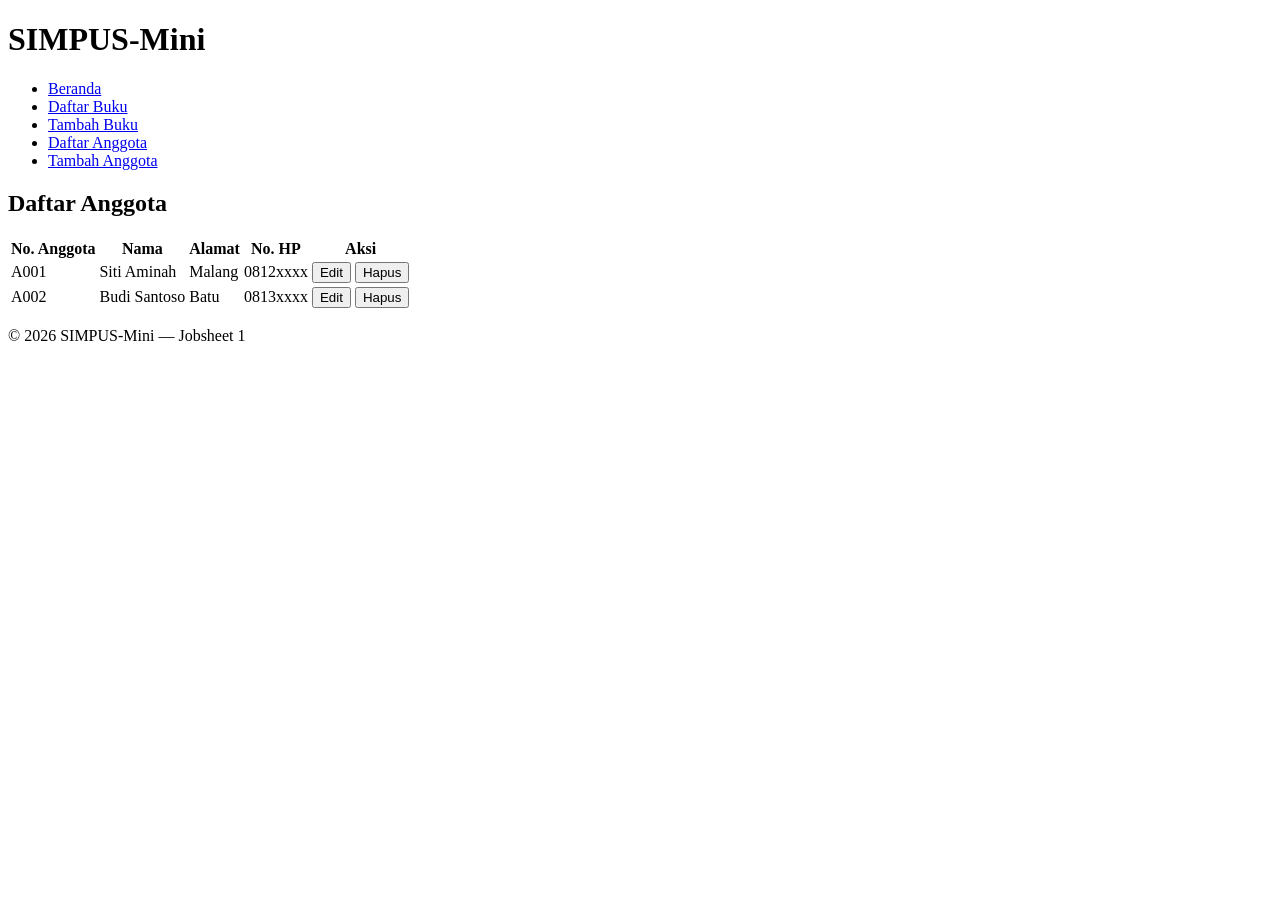
==== anggota/list.html @ 4451a6c2 "anggota/list.html" ====
<!DOCTYPE html>
<html lang="id">
<head>
    <meta charset="UTF-8">
    <title>SIMPUS-Mini | Daftar Anggota</title>
</head>
<body>
    <header>
        <h1>SIMPUS-Mini</h1>
        <nav>
            <ul>
                <li><a href="../index.html">Beranda</a></li>
                <li><a href="../buku/list.html">Daftar Buku</a></li>
                <li><a href="../buku/tambah.html">Tambah Buku</a></li>
                <li><a href="list.html">Daftar Anggota</a></li>
                <li><a href="tambah.html">Tambah Anggota</a></li>
            </ul>
        </nav>
    </header>

    <main>
        <section>
            <h2>Daftar Anggota</h2>
            <table>
                <thead>
                    <tr>
                        <th>No. Anggota</th>
                        <th>Nama</th>
                        <th>Alamat</th>
                        <th>No. HP</th>
                        <th>Aksi</th>
                    </tr>
                </thead>
                <tbody>
                    <tr>
                        <td>A001</td>
                        <td>Siti Aminah</td>
                        <td>Malang</td>
                        <td>0812xxxx</td>
                        <td>
                            <button type="button">Edit</button>
                            <button type="button">Hapus</button>
                        </td>
                    </tr>
                    <tr>
                        <td>A002</td>
                        <td>Budi Santoso</td>
                        <td>Batu</td>
                        <td>0813xxxx</td>
                        <td>
                            <button type="button">Edit</button>
                            <button type="button">Hapus</button>
                        </td>
                    </tr>
                </tbody>
            </table>
        </section>
    </main>

    <footer>
        <p>&copy; 2026 SIMPUS-Mini &mdash; Jobsheet 1</p>
    </footer>
</body>
</html>
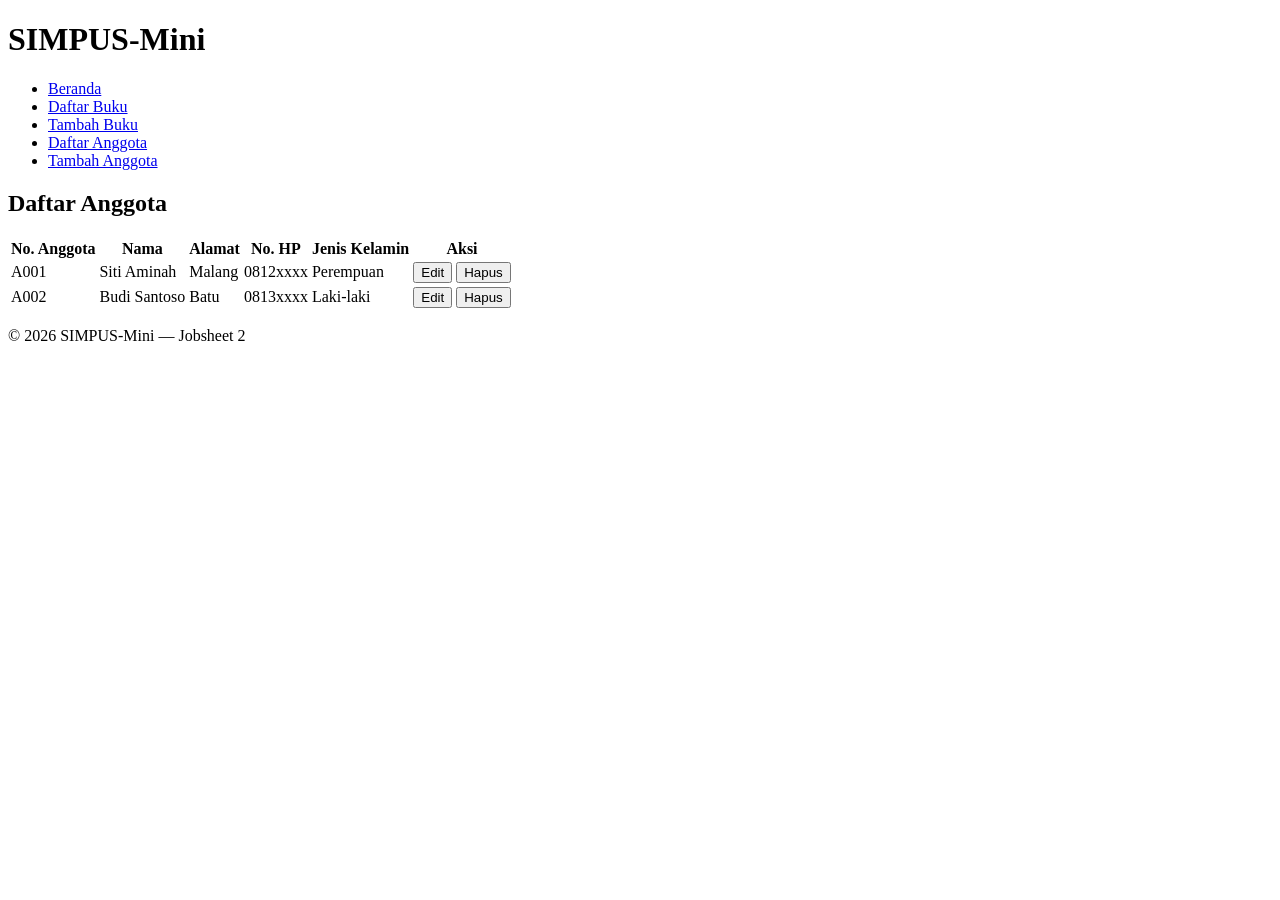
==== commit aff2b3d2: "anggota(list html)" ====
--- a/anggota/list.html
+++ b/anggota/list.html
@@ -3,6 +3,7 @@
 <head>
     <meta charset="UTF-8">
     <title>SIMPUS-Mini | Daftar Anggota</title>
+    <link rel="stylesheet" href="../assets/css/style.css">
 </head>
 <body>
     <header>
@@ -28,6 +29,7 @@
                         <th>Nama</th>
                         <th>Alamat</th>
                         <th>No. HP</th>
+                        <th>Jenis Kelamin</th>
                         <th>Aksi</th>
                     </tr>
                 </thead>
@@ -37,6 +39,7 @@
                         <td>Siti Aminah</td>
                         <td>Malang</td>
                         <td>0812xxxx</td>
+                        <td>Perempuan</td>
                         <td>
                             <button type="button">Edit</button>
                             <button type="button">Hapus</button>
@@ -47,6 +50,7 @@
                         <td>Budi Santoso</td>
                         <td>Batu</td>
                         <td>0813xxxx</td>
+                        <td>Laki-laki</td>
                         <td>
                             <button type="button">Edit</button>
                             <button type="button">Hapus</button>
@@ -58,7 +62,7 @@
     </main>
 
     <footer>
-        <p>&copy; 2026 SIMPUS-Mini &mdash; Jobsheet 1</p>
+        <p>&copy; 2026 SIMPUS-Mini &mdash; Jobsheet 2</p>
     </footer>
 </body>
 </html>
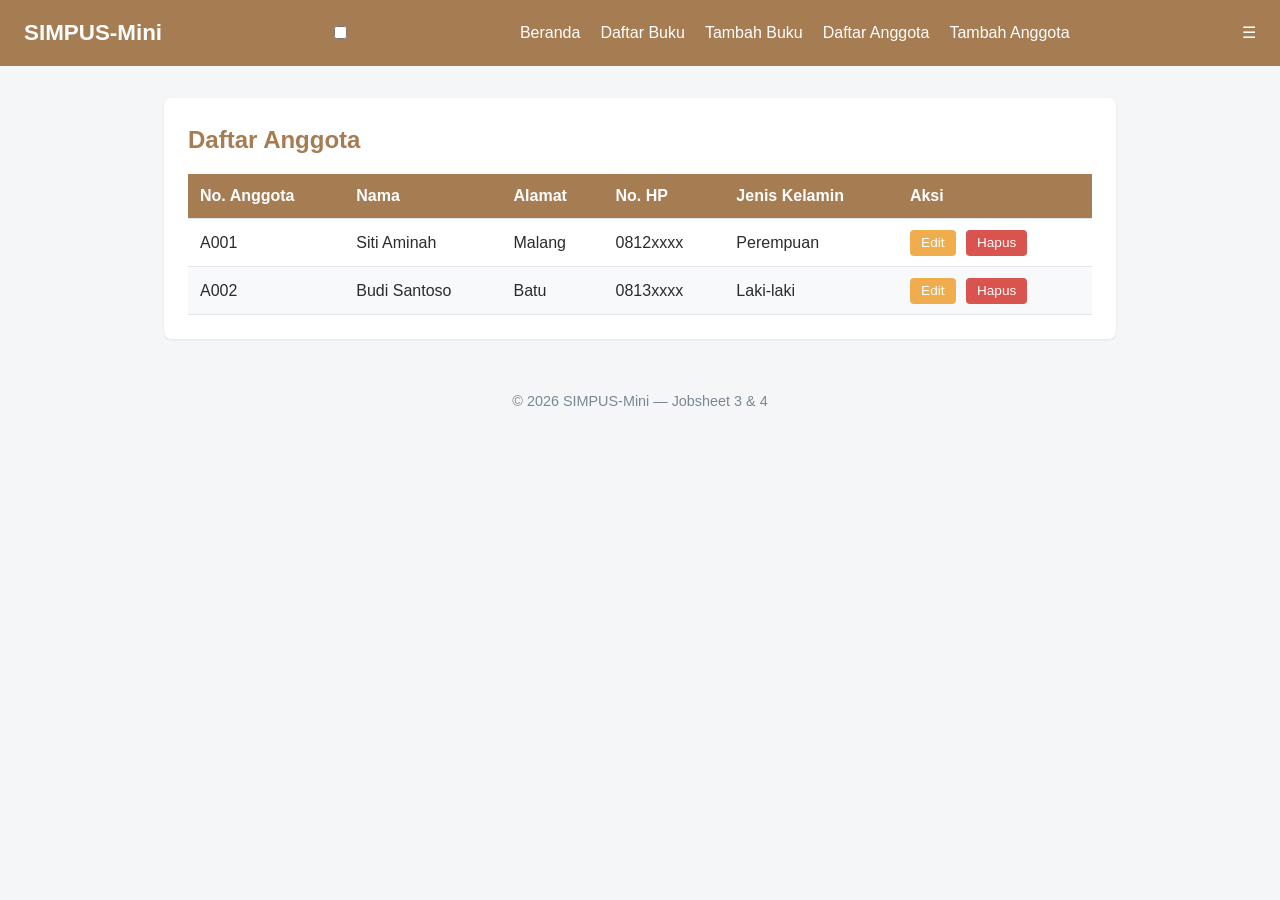
==== commit 1c213c3e: "jobsheet 3,4" ====
--- a/anggota/list.html
+++ b/anggota/list.html
@@ -2,12 +2,14 @@
 <html lang="id">
 <head>
     <meta charset="UTF-8">
+    <meta name="viewport" content="width=device-width, initial-scale=1">
     <title>SIMPUS-Mini | Daftar Anggota</title>
     <link rel="stylesheet" href="../assets/css/style.css">
 </head>
 <body>
     <header>
         <h1>SIMPUS-Mini</h1>
+        <input type="checkbox" id="nav-toggle" class="nav-toggle">
         <nav>
             <ul>
                 <li><a href="../index.html">Beranda</a></li>
@@ -17,11 +19,13 @@
                 <li><a href="tambah.html">Tambah Anggota</a></li>
             </ul>
         </nav>
+        <label for="nav-toggle" class="nav-toggle-label">&#9776;</label>
     </header>
 
     <main>
         <section>
             <h2>Daftar Anggota</h2>
+            <div class="table-responsive">
             <table>
                 <thead>
                     <tr>
@@ -58,11 +62,12 @@
                     </tr>
                 </tbody>
             </table>
+            </div>
         </section>
     </main>
 
     <footer>
-        <p>&copy; 2026 SIMPUS-Mini &mdash; Jobsheet 2</p>
+        <p>&copy; 2026 SIMPUS-Mini &mdash; Jobsheet 3 & 4</p>
     </footer>
 </body>
 </html>
--- a/assets/css/style.css
+++ b/assets/css/style.css
@@ -0,0 +1,191 @@
+/* ===== Reset & Base ===== */
+* {
+box-sizing: border-box;
+margin: 0;
+padding: 0;
+}
+
+body {
+font-family: "Segoe UI", Arial, sans-serif;
+color: #2b2b2b;
+background-color: #f5f6f8;
+line-height: 1.5;
+}
+
+a {
+color: #A67C52;
+text-decoration: none;
+}
+
+a:hover {
+text-decoration: underline;
+}
+
+/* ===== Header & Navbar (Flexbox) ===== */
+header {
+    background-color: #A67C52;
+    color: #fff;
+    padding: 1rem 1.5rem;
+    display: flex;
+    align-items: center;
+    justify-content: space-between;
+    flex-wrap: wrap;
+}
+
+header h1 {
+    font-size: 1.4rem;
+}
+
+header nav ul {
+    list-style: none;
+    display: flex;
+    gap: 1.25rem;
+}
+
+header nav a {
+    color: #fff;
+    font-weight: 500;
+}
+
+/* ===== Main Layout ===== */
+main {
+    max-width: 1000px;
+    margin: 2rem auto;
+    padding: 0 1.5rem;
+}
+
+section {
+    background-color: #fff;
+    border-radius: 8px;
+    padding: 1.5rem;
+    margin-bottom: 1.5rem;
+    box-shadow: 0 1px 3px rgba(0, 0, 0, 0.08);
+}
+
+section h2 {
+    margin-bottom: 1rem;
+    color: #A67C52;
+}
+
+/* ===== Kartu Statistik (CSS Grid) ===== */
+main section:nth-of-type(2) {
+    display: grid;
+    grid-template-columns: repeat(4, 1fr);
+    gap: 1rem;
+}
+
+main section:nth-of-type(2) h2 {
+    grid-column: 1 / -1;
+}
+
+main section:nth-of-type(2) article {
+    background-color: #eef4fa;
+    border-radius: 8px;
+    padding: 1.25rem;
+    text-align: center;
+}
+
+main section:nth-of-type(2) article h3 {
+    font-size: 0.95rem;
+    color: #55677a;
+    margin-bottom: 0.5rem;
+}
+
+main section:nth-of-type(2) article p {
+    font-size: 1.8rem;
+    font-weight: 700;
+    color: #A67C52;
+}
+
+/* ===== Tabel ===== */
+table {
+    width: 100%;
+    border-collapse: collapse;
+}
+
+th, td {
+    text-align: left;
+    padding: 0.65rem 0.75rem;
+    border-bottom: 1px solid #e2e6ea;
+}
+
+thead {
+    background-color: #A67C52;
+    color: #fff;
+}
+
+tbody tr:nth-child(even) {
+    background-color: #f7f9fb;
+}
+
+tbody tr:hover {
+    background-color: #eef4fa;
+}
+
+td button {
+    padding: 0.35rem 0.7rem;
+    margin-right: 0.35rem;
+    border: none;
+    border-radius: 4px;
+    cursor: pointer;
+    font-size: 0.85rem;
+}
+
+td button:first-of-type {
+    background-color: #f0ad4e;
+    color: #fff;
+}
+
+td button:last-of-type {
+    background-color: #d9534f;
+    color: #fff;
+}
+
+td button.detail {
+    background-color: #A67C52;
+    color: #fff;
+}
+
+/* ===== Form ===== */
+form p {
+    margin-bottom: 1rem;
+}
+
+form label {
+    display: block;
+    margin-bottom: 0.35rem;
+    font-weight: 600;
+    color: #444;
+}
+
+form input,
+form select {
+    width: 100%;
+    max-width: 400px;
+    padding: 0.55rem 0.7rem;
+    border: 1px solid #cdd4da;
+    border-radius: 4px;
+    font-size: 1rem;
+}
+
+form button[type="submit"] {
+    background-color: #A67C52;
+    color: #fff;
+    border: none;
+    padding: 0.6rem 1.5rem;
+    border-radius: 4px;
+    font-size: 1rem;
+    cursor: pointer;
+}
+
+form button[type="submit"]:hover {
+    background-color: #164869;
+}
+
+/* ===== Footer ===== */
+footer {
+    text-align: center;
+    padding: 1.25rem;
+    color: #7a8794;
+    font-size: 0.9rem;
+}
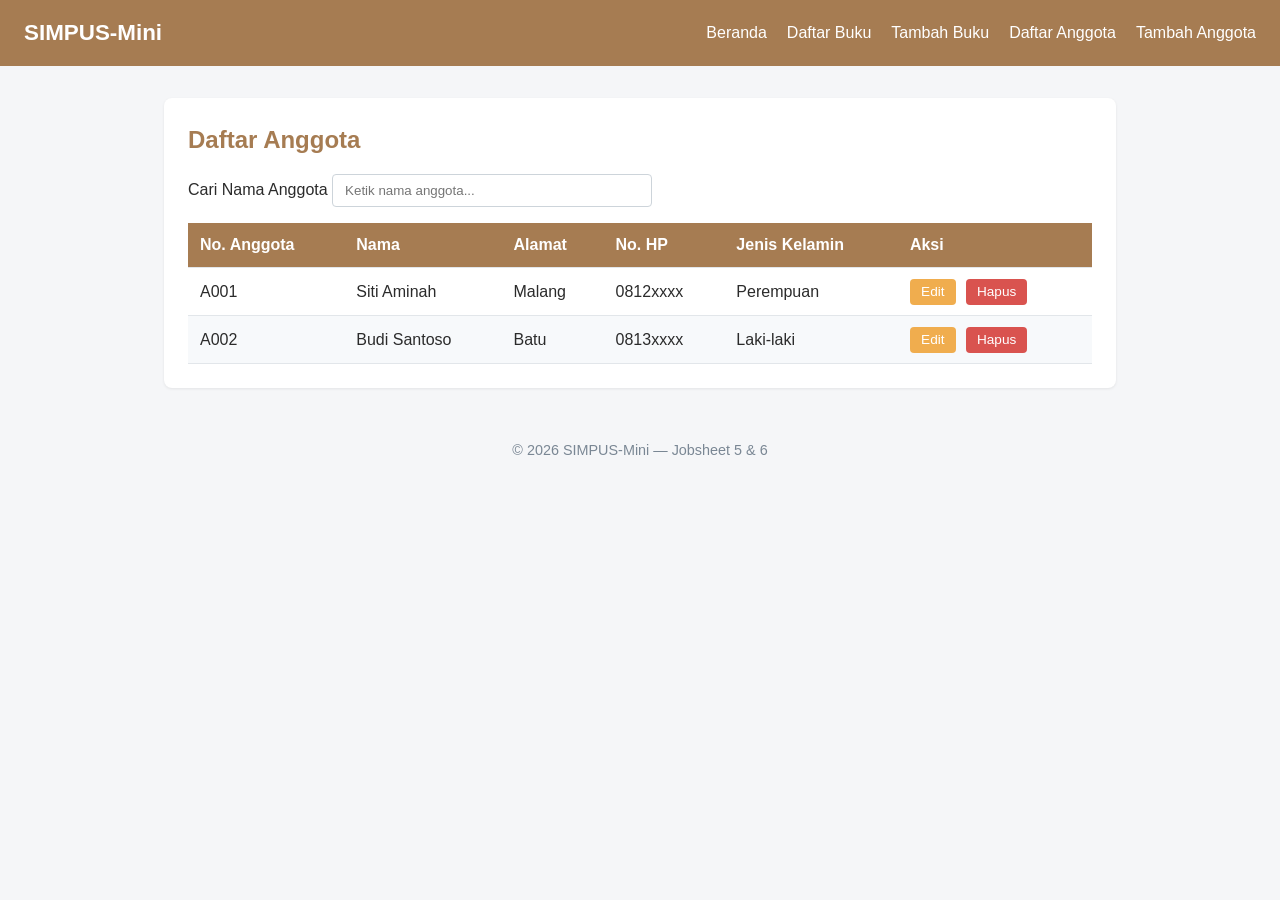
==== commit 40f4257c: "jobsheet 5" ====
--- a/anggota/list.html
+++ b/anggota/list.html
@@ -9,7 +9,7 @@
 <body>
     <header>
         <h1>SIMPUS-Mini</h1>
-        <input type="checkbox" id="nav-toggle" class="nav-toggle">
+        <button type="button" id="nav-toggle-btn" class="nav-toggle-label" aria-label="Menu">&#9776;</button>
         <nav>
             <ul>
                 <li><a href="../index.html">Beranda</a></li>
@@ -25,6 +25,10 @@
     <main>
         <section>
             <h2>Daftar Anggota</h2>
+             <div class="search-box">
+                <label for="search-input">Cari Nama Anggota</label>
+                <input type="text" id="search-input" placeholder="Ketik nama anggota...">
+            </div>
             <div class="table-responsive">
             <table>
                 <thead>
@@ -46,7 +50,7 @@
                         <td>Perempuan</td>
                         <td>
                             <button type="button">Edit</button>
-                            <button type="button">Hapus</button>
+                            <button type="button" class="btn-hapus">Hapus</button>
                         </td>
                     </tr>
                     <tr>
@@ -57,7 +61,7 @@
                         <td>Laki-laki</td>
                         <td>
                             <button type="button">Edit</button>
-                            <button type="button">Hapus</button>
+                            <button type="button" class="btn-hapus">Hapus</button>
                         </td>
                     </tr>
                 </tbody>
@@ -67,7 +71,8 @@
     </main>
 
     <footer>
-        <p>&copy; 2026 SIMPUS-Mini &mdash; Jobsheet 3 & 4</p>
+        <p>&copy; 2026 SIMPUS-Mini &mdash; Jobsheet 5 & 6</p>
     </footer>
+    <script src="../assets/js/app.js"></script>
 </body>
 </html>
--- a/assets/css/style.css
+++ b/assets/css/style.css
@@ -189,3 +189,86 @@
     color: #7a8794;
     font-size: 0.9rem;
 }
+
+/* ===== Tabel Responsif ===== */
+.table-responsive {
+    overflow-x: auto;
+}
+
+/* ===== Hamburger Menu (checkbox hack) ===== */
+.nav-toggle {
+    display: none;
+}
+
+.nav-toggle-label {
+    display: none;
+    font-size: 1.6rem;
+    color: #fff;
+    cursor: pointer;
+}
+
+/* ===== Pesan Error Validasi ===== */
+.error {
+    display: block;
+    color: #d9534f;
+    font-size: 0.85rem;
+    margin-top: 0.25rem;
+}
+
+/* ===== Kolom Pencarian ===== */
+.search-box {
+    margin-bottom: 1rem;
+}
+
+.search-box input {
+    width: 100%;
+    max-width: 320px;
+    padding: 0.5rem 0.75rem;
+    border: 1px solid #cdd4da;
+    border-radius: 4px;
+}
+
+/* ===== Responsive Breakpoints ===== */
+
+/* Tablet ke bawah */
+@media (max-width: 900px) {
+    main section:nth-of-type(2) {
+        grid-template-columns: repeat(2, 1fr);
+    }
+}
+
+/* Mobile */
+@media (max-width: 480px) {
+    header {
+        position: relative;
+    }
+
+    .nav-toggle-label {
+        display: block;
+    }
+
+    header nav {
+        display: none;
+        width: 100%;
+        order: 3;
+        margin-top: 1rem;
+    }
+
+     header nav.nav-open {
+        display: block;
+    }
+
+    header nav ul {
+        flex-direction: column;
+        gap: 0.75rem;
+    }
+
+    main section:nth-of-type(2) {
+        grid-template-columns: 1fr;
+    }
+
+    form input,
+    form select {
+        max-width: 100%;
+    }
+}
